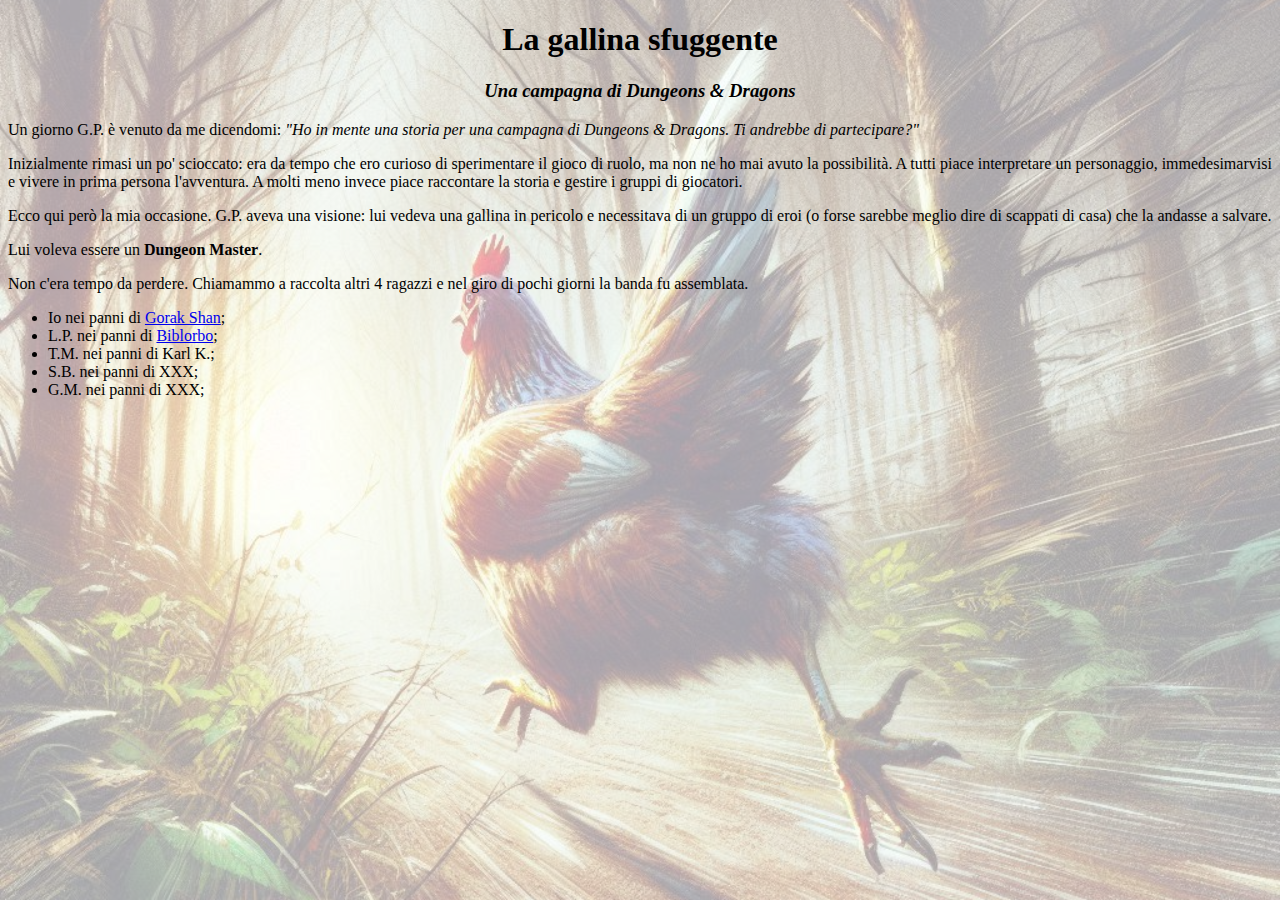
==== index.html @ 7d8c2eaf "Initial commit" ====
<!DOCTYPE html>
<html>
<head>
	<meta charset="utf-8">
	<meta name="viewport" content="width=device-width, initial-scale=1">

	<link rel="stylesheet" href="D&D_Site-css_style.css"> <!-- Attualmente non utilizzato in alcun modo-->
	<!--<style> 
		html { 
		  background: url(Gallina_Sfuggente.jpg) no-repeat center fixed; 
		  background-size: cover;
		  background-color: rgba(255,255,255,0.6);
		  background-blend-mode: lighten;
		}
	</style>-->
	<title>La gallina sfuggente</title>
</head>
<body>
	<!-- <img src="\Figures\Gallina_Sfuggente.jpg" class="center"></img> -->
	<h1 align="center">La gallina sfuggente</h1>
	<h3 align="center"><i>Una campagna di Dungeons & Dragons</i></h3>

	<p>
		Un giorno G.P. è venuto da me dicendomi: <i>"Ho in mente una storia per una campagna di Dungeons & Dragons. Ti andrebbe di partecipare?"</i> 
	</p>
	<p>
		Inizialmente rimasi un po' scioccato: era da tempo che ero curioso di sperimentare il gioco di ruolo, ma non ne ho mai avuto la possibilità. A tutti piace interpretare un personaggio, immedesimarvisi e vivere in prima persona l'avventura. A molti meno invece piace raccontare la storia e gestire i gruppi di giocatori.
	</p>
	<p>
		Ecco qui però la mia occasione. G.P. aveva una visione: lui vedeva una gallina in pericolo e necessitava di un gruppo di eroi (o forse sarebbe meglio dire di scappati di casa) che la andasse a salvare.
	</p>
	<p>
		Lui voleva essere un <b>Dungeon Master</b>.
	</p>
	<p>
		Non c'era tempo da perdere. Chiamammo a raccolta altri 4 ragazzi e nel giro di pochi giorni la banda fu assemblata.
		<ul>
			<li>Io nei panni di <a href="/Gorak_Shan.html">Gorak Shan</a>;</li>
			<li>L.P. nei panni di <a href="/Biblorbo.html">Biblorbo</a>;</li>
			<li>T.M. nei panni di Karl K.;</li>
			<li>S.B. nei panni di XXX;</li>
			<li>G.M. nei panni di XXX;</li>
		</ul>
	</p>
	
</body>
</html>
---- D&D_Site-css_style.css ----
/* SFONDO */
html { 
	background: url(Gallina_Sfuggente.jpg) no-repeat center fixed; 
	background-size: cover;
	background-color: rgba(255,255,255,0.6);
	background-blend-mode: lighten;
}

/* CSS PER CENTRARE IMG */
.center {
	display: block;
	margin-left: auto;
	margin-right: auto;
	width: 50%;
	height: 50%;
}

/* CSS PER INDEX */
.index {
	background-color: rgb(184,184,184);
	margin: auto;
	border: 2px solid black;
	padding: 10px 15px 5px 15px;
}

/* CSS PER INDEX BUTTON */
.button {
	border: none;
	background-color: #b8b8b8;
	padding: 0px 0px;
	text-align: center;
	text-decoration: none;
	display: inline-block;
	margin: 4px 2px;
	transition-duration: 0.1s;
	cursor: pointer;
}
.button:hover {
	color: purple;
	text-decoration: underline;
	text-decoration-color: purple;
}

/* CSS PER BIO, RACE, CLASS */
.myDiv {
	background-color: rgb(184,184,184);
	margin: auto;
	border: 0.5px solid black;
	padding: 0px 15px 5px 15px;
}
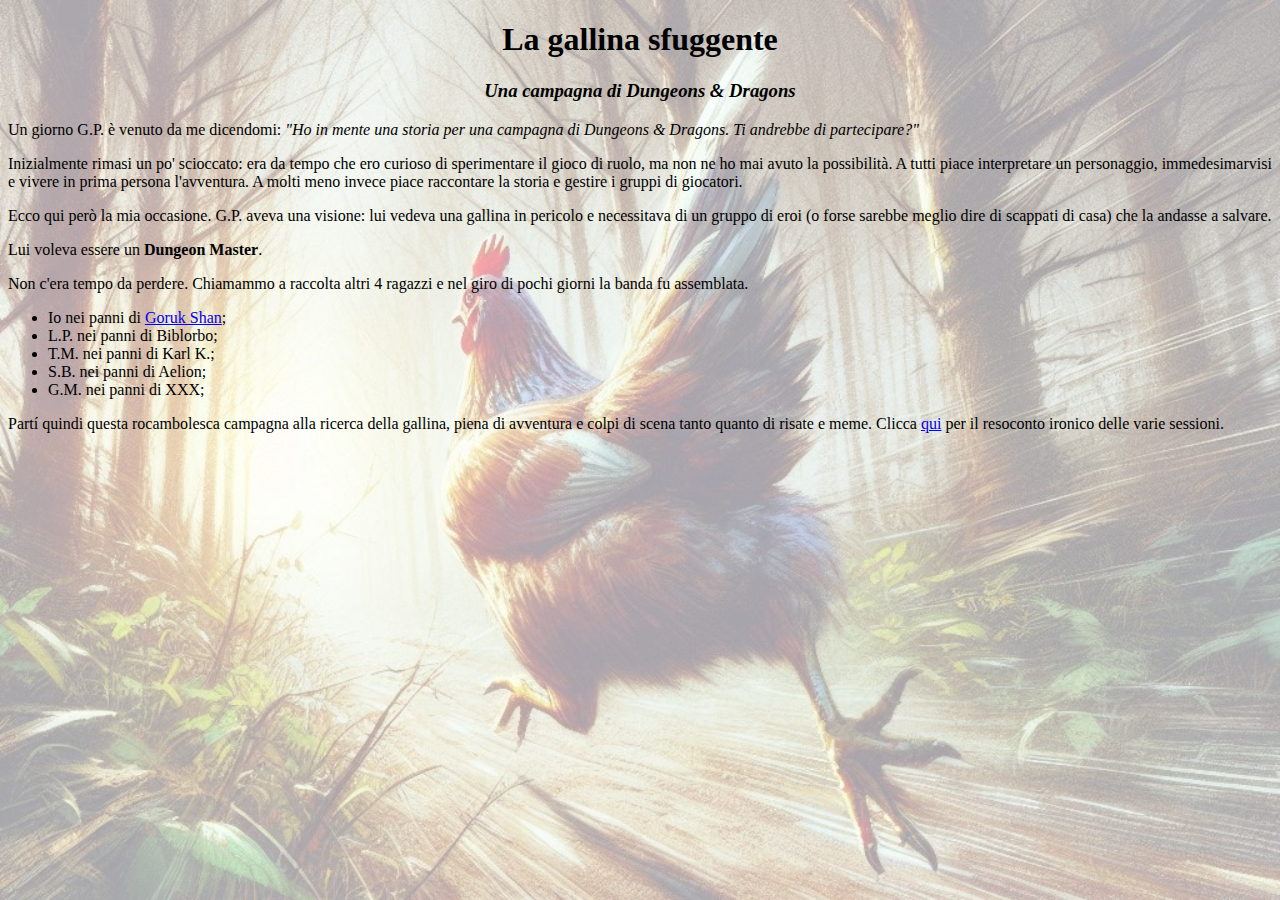
==== commit 8b6a65df: "Aggiornamento index.html" ====
--- a/index.html
+++ b/index.html
@@ -4,19 +4,11 @@
 	<meta charset="utf-8">
 	<meta name="viewport" content="width=device-width, initial-scale=1">
 
-	<link rel="stylesheet" href="D&D_Site-css_style.css"> <!-- Attualmente non utilizzato in alcun modo-->
-	<!--<style> 
-		html { 
-		  background: url(Gallina_Sfuggente.jpg) no-repeat center fixed; 
-		  background-size: cover;
-		  background-color: rgba(255,255,255,0.6);
-		  background-blend-mode: lighten;
-		}
-	</style>-->
+	<link rel="stylesheet" href="D&D_Site-css_style.css">
+	
 	<title>La gallina sfuggente</title>
 </head>
 <body>
-	<!-- <img src="\Figures\Gallina_Sfuggente.jpg" class="center"></img> -->
 	<h1 align="center">La gallina sfuggente</h1>
 	<h3 align="center"><i>Una campagna di Dungeons & Dragons</i></h3>
 
@@ -35,13 +27,16 @@
 	<p>
 		Non c'era tempo da perdere. Chiamammo a raccolta altri 4 ragazzi e nel giro di pochi giorni la banda fu assemblata.
 		<ul>
-			<li>Io nei panni di <a href="/Gorak_Shan.html">Gorak Shan</a>;</li>
-			<li>L.P. nei panni di <a href="/Biblorbo.html">Biblorbo</a>;</li>
+			<li>Io nei panni di <a href="Goruk_Shan.html">Goruk Shan</a>;</li>
+			<li>L.P. nei panni di Biblorbo;</li>
 			<li>T.M. nei panni di Karl K.;</li>
-			<li>S.B. nei panni di XXX;</li>
+			<li>S.B. nei panni di Aelion;</li>
 			<li>G.M. nei panni di XXX;</li>
 		</ul>
 	</p>
-	
+	<p>
+		Partí quindi questa rocambolesca campagna alla ricerca della gallina, piena di avventura e colpi di scena tanto quanto di risate e meme. Clicca <a href="Sessioni_Meme.html">qui</a> per il resoconto ironico delle varie sessioni.
+	</p>
+
 </body>
 </html>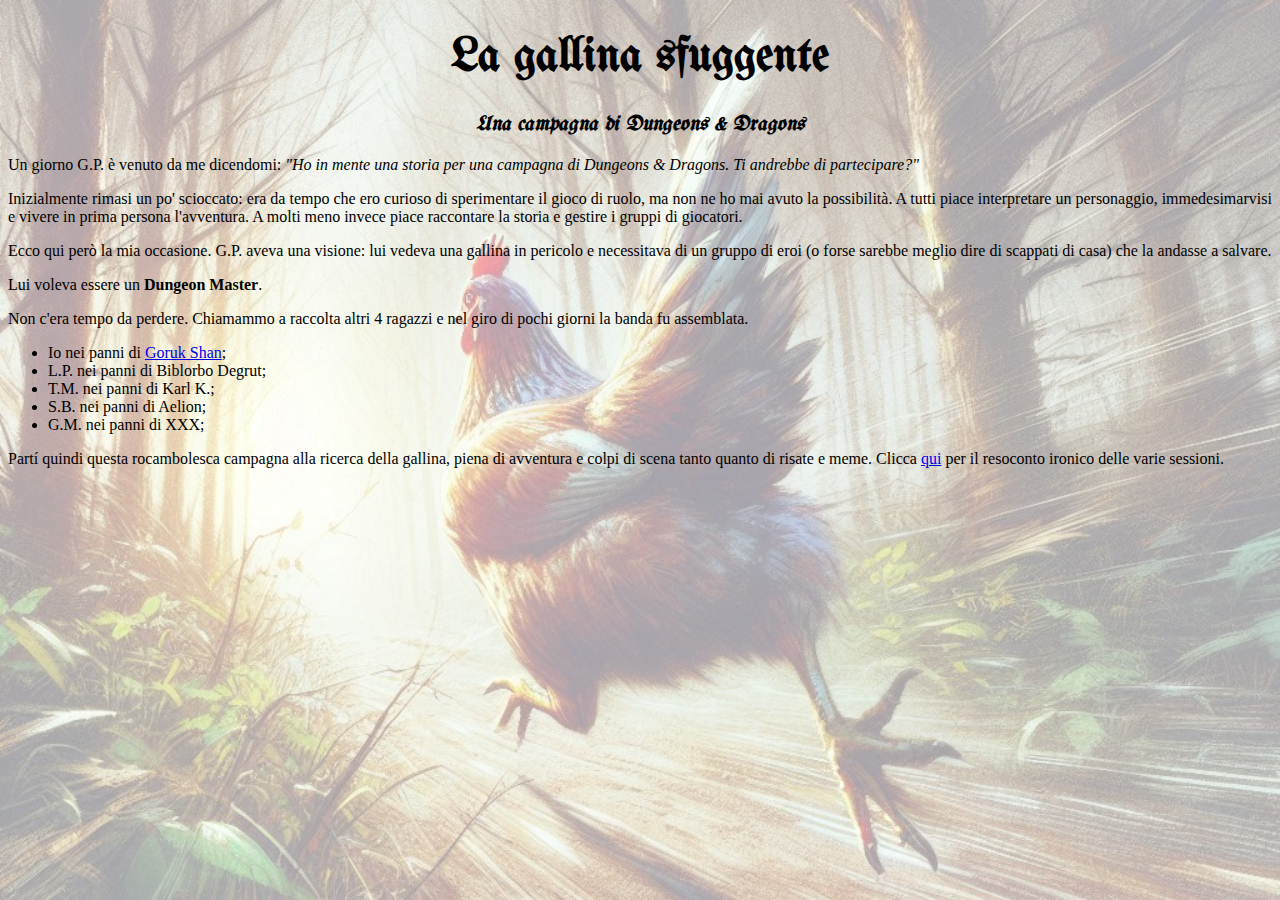
==== commit b132007a: "Aggiornamento index.html" ====
--- a/index.html
+++ b/index.html
@@ -5,12 +5,13 @@
 	<meta name="viewport" content="width=device-width, initial-scale=1">
 
 	<link rel="stylesheet" href="D&D_Site-css_style.css">
+	<link rel='stylesheet' href='https://fonts.googleapis.com/css?family=UnifrakturMaguntia'>
 	
 	<title>La gallina sfuggente</title>
 </head>
 <body>
-	<h1 align="center">La gallina sfuggente</h1>
-	<h3 align="center"><i>Una campagna di Dungeons & Dragons</i></h3>
+	<h1 align="center" style="font-family: 'UnifrakturMaguntia'; font-size: 3em;">La gallina sfuggente</h1>
+	<h3 align="center" style="font-family: 'UnifrakturMaguntia'; font-size: 1.3em;"><i>Una campagna di Dungeons & Dragons</i></h3>
 
 	<p>
 		Un giorno G.P. è venuto da me dicendomi: <i>"Ho in mente una storia per una campagna di Dungeons & Dragons. Ti andrebbe di partecipare?"</i> 
@@ -28,7 +29,7 @@
 		Non c'era tempo da perdere. Chiamammo a raccolta altri 4 ragazzi e nel giro di pochi giorni la banda fu assemblata.
 		<ul>
 			<li>Io nei panni di <a href="Goruk_Shan.html">Goruk Shan</a>;</li>
-			<li>L.P. nei panni di Biblorbo;</li>
+			<li>L.P. nei panni di Biblorbo Degrut;</li>
 			<li>T.M. nei panni di Karl K.;</li>
 			<li>S.B. nei panni di Aelion;</li>
 			<li>G.M. nei panni di XXX;</li>
